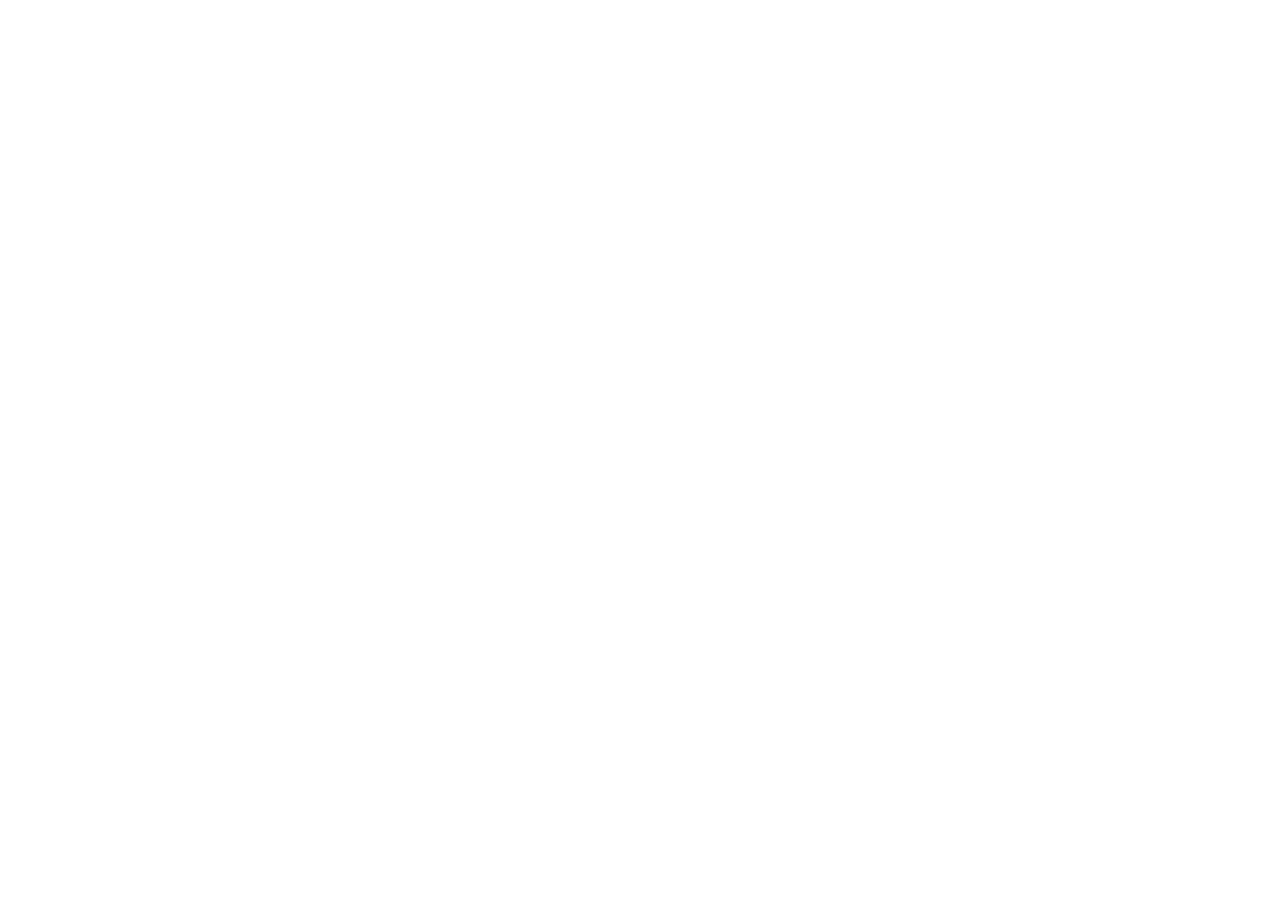
==== index.html @ 61d55481 "set up" ====
<!DOCTYPE html>
<html lang="en">
<head>
    <meta charset="UTF-8">
    <meta http-equiv="X-UA-Compatible" content="IE=edge">
    <meta name="viewport" content="width=device-width, initial-scale=1.0">
    <title>Taahirah's Bookstore</title>
    <link rel="stylesheet" href="./assets/style.css">

    <link
      rel="stylesheet"
      href="https://cdnjs.cloudflare.com/ajax/libs/animate.css/4.1.1/animate.min.css"
    />

    <link
      href="https://cdn.jsdelivr.net/npm/bootstrap@5.3.0-alpha3/dist/css/bootstrap.min.css"
      rel="stylesheet"
    />
    <link
      href="https://getbootstrap.com/docs/5.3/assets/css/docs.css"
      rel="stylesheet"
    />
</head>
<body>
    

    <script src="./script/index.js"></script>
    <script src="https://cdn.jsdelivr.net/npm/bootstrap@5.3.0-alpha3/dist/js/bootstrap.bundle.min.js"></script>
</body>
</html>
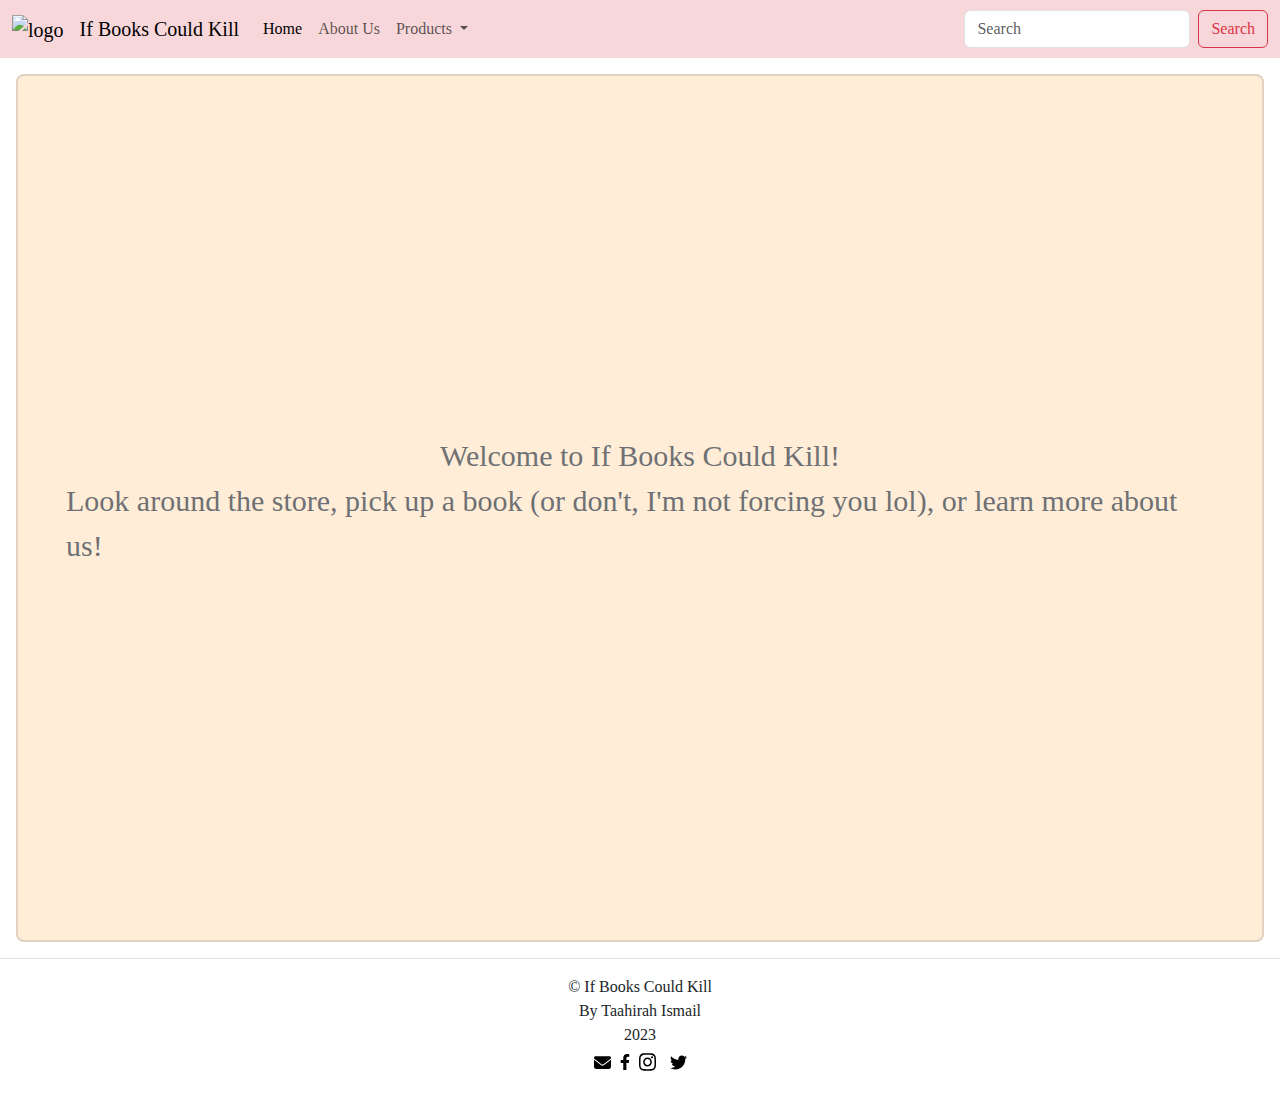
==== commit 973e88fe: "whatever" ====
--- a/index.html
+++ b/index.html
@@ -1,17 +1,17 @@
 <!DOCTYPE html>
 <html lang="en">
-<head>
-    <meta charset="UTF-8">
-    <meta http-equiv="X-UA-Compatible" content="IE=edge">
-    <meta name="viewport" content="width=device-width, initial-scale=1.0">
+  <head>
+    <meta charset="UTF-8" />
+    <meta http-equiv="X-UA-Compatible" content="IE=edge" />
+    <meta name="viewport" content="width=device-width, initial-scale=1.0" />
     <title>Taahirah's Bookstore</title>
-    <link rel="stylesheet" href="./assets/style.css">
+    <link rel="stylesheet" href="./assets/style.css" />
+    <link rel="shortcut icon" href="./assets/img/book-store-logo.png" type="image/x-icon">
 
     <link
       rel="stylesheet"
       href="https://cdnjs.cloudflare.com/ajax/libs/animate.css/4.1.1/animate.min.css"
     />
-
     <link
       href="https://cdn.jsdelivr.net/npm/bootstrap@5.3.0-alpha3/dist/css/bootstrap.min.css"
       rel="stylesheet"
@@ -20,11 +20,139 @@
       href="https://getbootstrap.com/docs/5.3/assets/css/docs.css"
       rel="stylesheet"
     />
-</head>
-<body>
-    
+  </head>
+  <body>
+    <div>
+      <!-- Header / NavBar -->
+      <div>
+        <head>
+          <nav class="navbar navbar-expand-lg bg-danger-subtle">
+            <div class="container-fluid">
+              <a
+                class="navbar-brand"
+                href="https://www.youtube.com/watch?v=G7RgN9ijwE4"
+                target="_blank"
+              >
+                <img
+                  src="https://i.postimg.cc/DwDJHVs4/book-store-logo.png"
+                  alt="logo"
+                  class="logo"
+                />
+              </a>
+              <a class="navbar-brand" href="#">If Books Could Kill</a>
+              <button
+                class="navbar-toggler"
+                type="button"
+                data-bs-toggle="collapse"
+                data-bs-target="#navbarSupportedContent"
+                aria-controls="navbarSupportedContent"
+                aria-expanded="false"
+                aria-label="Toggle navigation"
+              >
+                <span class="navbar-toggler-icon"></span>
+              </button>
+              <div class="collapse navbar-collapse" id="navbarSupportedContent">
+                <ul class="navbar-nav me-auto mb-2 mb-lg-0">
+                  <li class="nav-item">
+                    <a class="nav-link active" aria-current="page" href="#"
+                      >Home</a
+                    >
+                  </li>
+                  <li class="nav-item">
+                    <a class="nav-link" href="./assets/pages/about.html"
+                      >About Us</a
+                    >
+                  </li>
+                  <li class="nav-item dropdown">
+                    <a
+                      class="nav-link dropdown-toggle"
+                      href="./assets/pages/products.html"
+                      role="button"
+                      data-bs-toggle="dropdown"
+                      aria-expanded="false"
+                    >
+                      Products
+                    </a>
+                    <ul class="dropdown-menu">
+                      <li>
+                        <a
+                          class="dropdown-item"
+                          href="./assets/pages/products.html"
+                          >New</a
+                        >
+                      </li>
+                      <li>
+                        <a
+                          class="dropdown-item"
+                          href="./assets/pages/products.html"
+                          >Popular</a
+                        >
+                      </li>
+                      <li>
+                        <a
+                          class="dropdown-item"
+                          href="./assets/pages/products.html"
+                          >Our Recommendations</a
+                        >
+                      </li>
+                      <li>
+                        <a
+                          class="dropdown-item"
+                          href="./assets/pages/products.html"
+                          >All Books</a
+                        >
+                      </li>
+                    </ul>
+                  </li>
+                </ul>
+                <form class="d-flex" role="search">
+                  <input
+                    class="form-control me-2"
+                    type="search"
+                    placeholder="Search"
+                    aria-label="Search"
+                  />
+                  <button class="btn btn-outline-danger" type="submit">
+                    Search
+                  </button>
+                </form>
+              </div>
+            </div>
+          </nav>
+        </head>
+      </div>
+      <!-- End of Header / NavBar -->
 
-    <script src="./script/index.js"></script>
+      <!-- Main -->
+      <div>
+        <main>
+            <div class="bg-img d-flex align-content-center justify-content-center">
+                <div class="card border-2 rounded-3 m-3 p-5 d-flex align-items-center justify-content-center big-text">
+                    Welcome to If Books Could Kill!
+                    <p>Look around the store, pick up a book (or don't, I'm not forcing you lol), or learn more about us!</p>
+                </div>
+            </div>
+        </main>
+      </div>
+      <!-- End of Main -->
+
+      <!-- Footer -->
+      <div>
+        <footer class="pt-3 pb-3 border-top text-center">
+          &copy; If Books Could Kill<br />
+          By Taahirah Ismail <br>
+          2023 <br>
+
+          <a href="#"><img src="./assets/img/envelope-solid.svg" alt="mail" class="icons"></a>
+          <a href="#"><img src="./assets/img/facebook-f.svg" alt="fb" class="icons-f"></a>
+          <a href="#"><img src="./assets/img/instagram.svg" alt="insta" class="icons"></a>
+          <a href="#"><img src="./assets/img/twitter.svg" alt="twt" class="icons"></a>
+        </footer>
+      </div>
+      <!-- End of Footer -->
+    </div>
+
+    <script src="./assets/script/index.js"></script>
     <script src="https://cdn.jsdelivr.net/npm/bootstrap@5.3.0-alpha3/dist/js/bootstrap.bundle.min.js"></script>
-</body>
-</html>+  </body>
+</html>
--- a/assets/style.css
+++ b/assets/style.css
@@ -0,0 +1,37 @@
+* {
+    box-sizing: border-box;
+    margin: 0;
+    padding: 0;
+    font-family: 'Roboto Slab', serif;
+}
+
+/* fonts */
+@import url('https://fonts.googleapis.com/css2?family=Quicksand&family=Roboto+Slab:wght@300&family=Rubik&display=swap');
+
+
+/* icons and images */
+.logo {
+    width: 100px;
+}
+
+.icons {
+    width: 27px;
+    padding: 5px;
+}
+
+.icons-f {
+    width: 10px;
+}
+
+/* background image */
+main .bg-img {
+    background-image: url(./img/books-bg.jpg) !important;
+    height: 100vh;
+}
+
+.big-text {
+    font-size: 30px;
+    width: 100%;
+    background-color: bisque !important;
+    opacity: 65%;
+}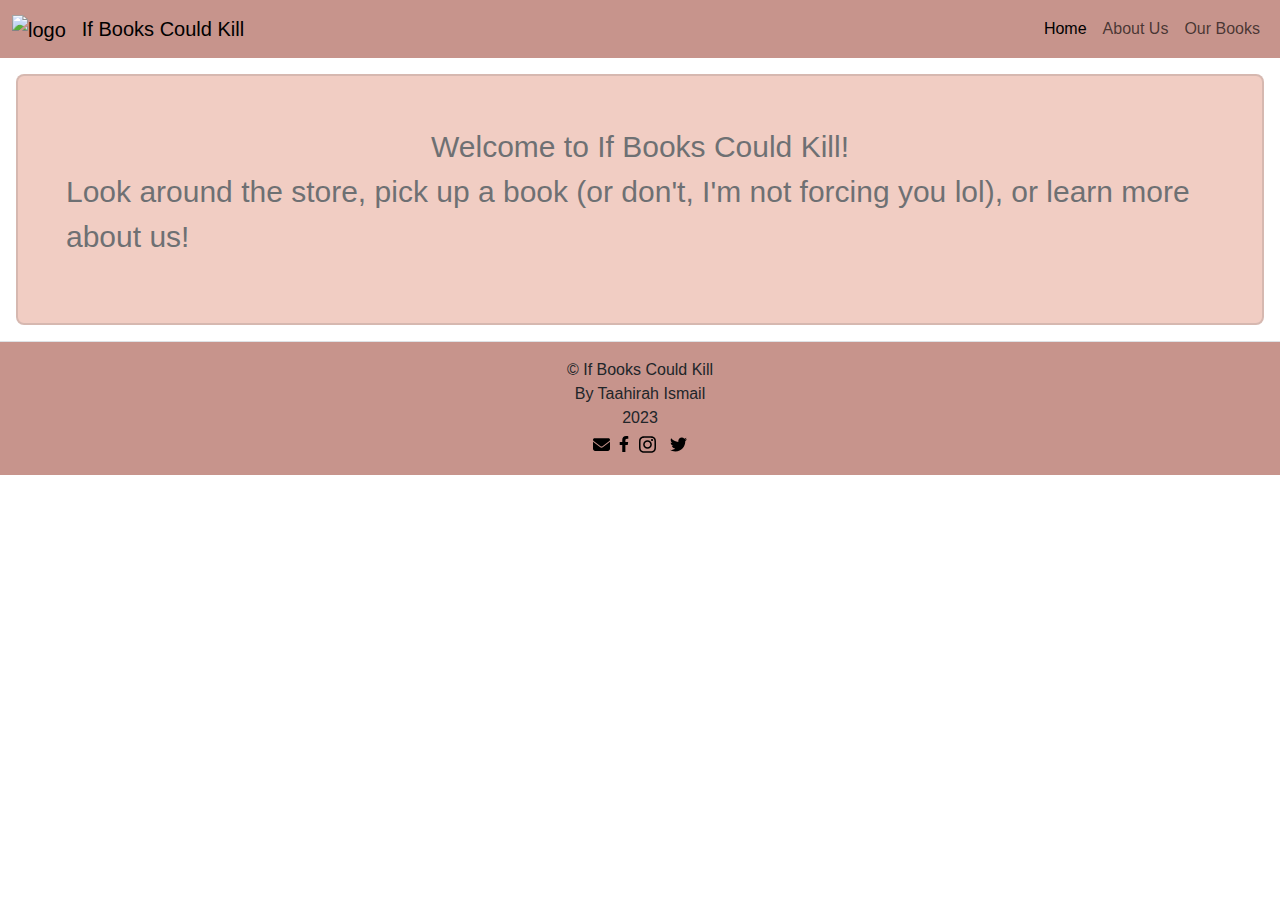
==== commit a36b6d22: "mostly done I think" ====
--- a/index.html
+++ b/index.html
@@ -26,7 +26,7 @@
       <!-- Header / NavBar -->
       <div>
         <head>
-          <nav class="navbar navbar-expand-lg bg-danger-subtle">
+          <nav class="navbar navbar-expand-lg nav-bg">
             <div class="container-fluid">
               <a
                 class="navbar-brand"
@@ -52,7 +52,7 @@
                 <span class="navbar-toggler-icon"></span>
               </button>
               <div class="collapse navbar-collapse" id="navbarSupportedContent">
-                <ul class="navbar-nav me-auto mb-2 mb-lg-0">
+                <ul class="navbar-nav ms-auto mb-2 mb-lg-0">
                   <li class="nav-item">
                     <a class="nav-link active" aria-current="page" href="#"
                       >Home</a
@@ -63,59 +63,12 @@
                       >About Us</a
                     >
                   </li>
-                  <li class="nav-item dropdown">
-                    <a
-                      class="nav-link dropdown-toggle"
-                      href="./assets/pages/products.html"
-                      role="button"
-                      data-bs-toggle="dropdown"
-                      aria-expanded="false"
+                  <li class="nav-item">
+                    <a class="nav-link" href="./assets/pages/products.html"
+                      >Our Books</a
                     >
-                      Products
-                    </a>
-                    <ul class="dropdown-menu">
-                      <li>
-                        <a
-                          class="dropdown-item"
-                          href="./assets/pages/products.html"
-                          >New</a
-                        >
-                      </li>
-                      <li>
-                        <a
-                          class="dropdown-item"
-                          href="./assets/pages/products.html"
-                          >Popular</a
-                        >
-                      </li>
-                      <li>
-                        <a
-                          class="dropdown-item"
-                          href="./assets/pages/products.html"
-                          >Our Recommendations</a
-                        >
-                      </li>
-                      <li>
-                        <a
-                          class="dropdown-item"
-                          href="./assets/pages/products.html"
-                          >All Books</a
-                        >
-                      </li>
-                    </ul>
                   </li>
                 </ul>
-                <form class="d-flex" role="search">
-                  <input
-                    class="form-control me-2"
-                    type="search"
-                    placeholder="Search"
-                    aria-label="Search"
-                  />
-                  <button class="btn btn-outline-danger" type="submit">
-                    Search
-                  </button>
-                </form>
               </div>
             </div>
           </nav>
@@ -138,7 +91,7 @@
 
       <!-- Footer -->
       <div>
-        <footer class="pt-3 pb-3 border-top text-center">
+        <footer class="pt-3 pb-3 border-top text-center nav-bg">
           &copy; If Books Could Kill<br />
           By Taahirah Ismail <br>
           2023 <br>
--- a/assets/style.css
+++ b/assets/style.css
@@ -2,12 +2,20 @@
     box-sizing: border-box;
     margin: 0;
     padding: 0;
-    font-family: 'Roboto Slab', serif;
+    font-family: 'Space Grotesk', sans-serif;
+}
+
+body {
+    background: #919496;
 }
 
 /* fonts */
-@import url('https://fonts.googleapis.com/css2?family=Quicksand&family=Roboto+Slab:wght@300&family=Rubik&display=swap');
+@import url('https://fonts.googleapis.com/css2?family=Space+Grotesk&display=swap');
 
+/* navbar */
+.nav-bg {
+    background-color: #c7948c !important;
+}
 
 /* icons and images */
 .logo {
@@ -24,9 +32,8 @@
 }
 
 /* background image */
-main .bg-img {
+.bg-img {
     background-image: url(./img/books-bg.jpg) !important;
-    height: 100vh;
 }
 
 .big-text {
@@ -34,4 +41,34 @@
     width: 100%;
     background-color: bisque !important;
     opacity: 65%;
+}
+
+/* about */
+.deets a {
+    color: black;
+    text-decoration: none;
+}
+
+.deets a:hover {
+    color: rgba(0, 0, 0, 0.6);
+}
+
+/* products */
+.products {
+    display: flex;
+    flex-wrap: wrap;
+    align-items: center;
+    justify-content: center;
+}
+.products-card {
+    width: 40%;
+    
+}
+
+.book-img img {
+    border-radius: 2%;
+}
+
+.card, .bg-blue {
+    background: #ebb3a4 !important;
 }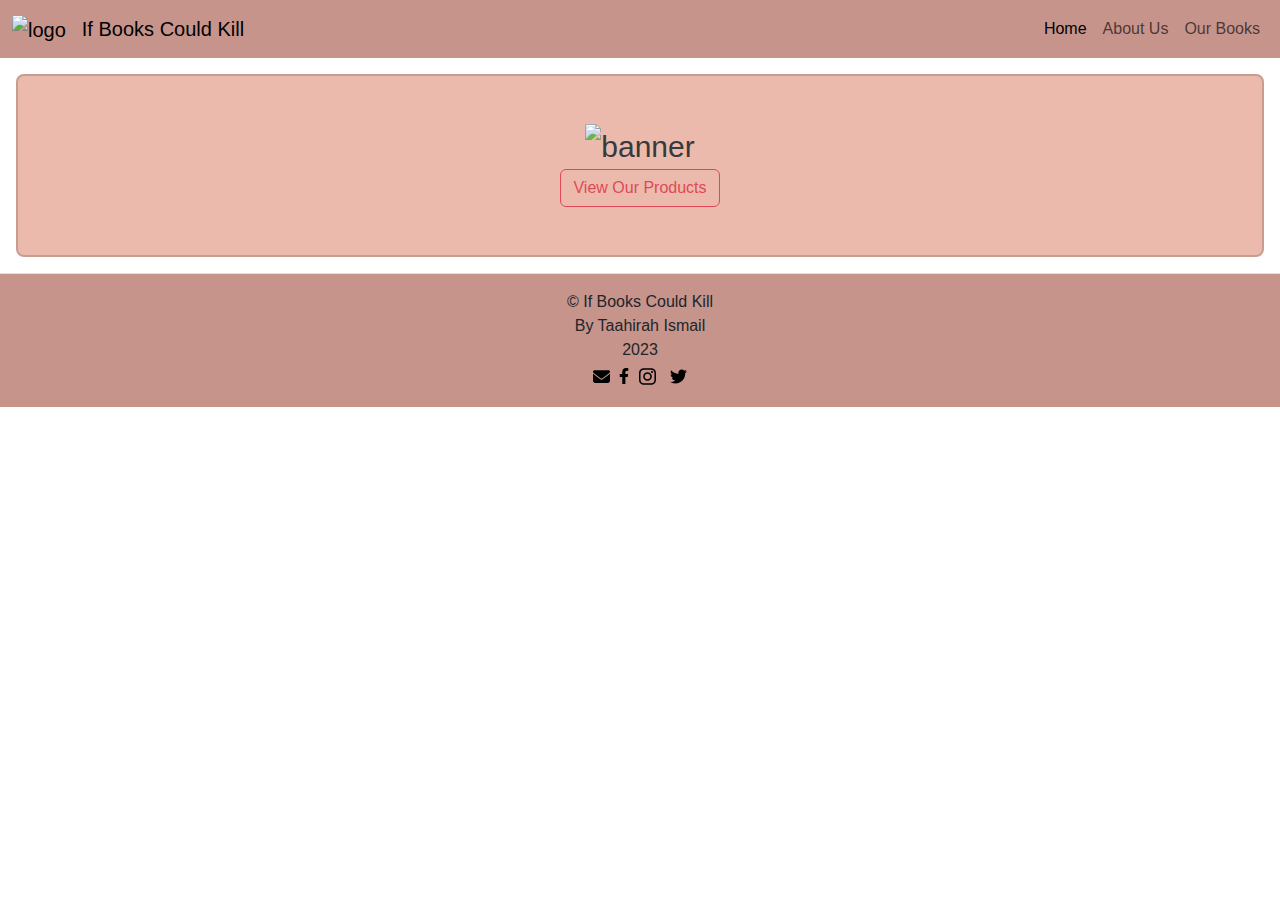
==== commit 660a176b: "finito" ====
--- a/index.html
+++ b/index.html
@@ -81,8 +81,8 @@
         <main>
             <div class="bg-img d-flex align-content-center justify-content-center">
                 <div class="card border-2 rounded-3 m-3 p-5 d-flex align-items-center justify-content-center big-text">
-                    Welcome to If Books Could Kill!
-                    <p>Look around the store, pick up a book (or don't, I'm not forcing you lol), or learn more about us!</p>
+                    <img src="https://i.postimg.cc/Bvr2jHfg/book-store-banner.png" alt="banner" class="img-fluid">
+                    <a href="./assets/pages/products.html" class="btn btn-outline-danger">View Our Products</a>
                 </div>
             </div>
         </main>
--- a/assets/style.css
+++ b/assets/style.css
@@ -39,8 +39,12 @@
 .big-text {
     font-size: 30px;
     width: 100%;
-    background-color: bisque !important;
-    opacity: 65%;
+    background-color: #ebb3a4 !important;
+    opacity: 0.9;
+}
+
+.home-btn {
+    opacity: 1;
 }
 
 /* about */
@@ -71,4 +75,15 @@
 
 .card, .bg-blue {
     background: #ebb3a4 !important;
+    opacity: 0.9;
+}
+
+@media screen and (max-width: 670px) {
+    .products {
+        flex-direction: column;
+    }
+
+    .products-card {
+        width: 100%;
+    }
 }